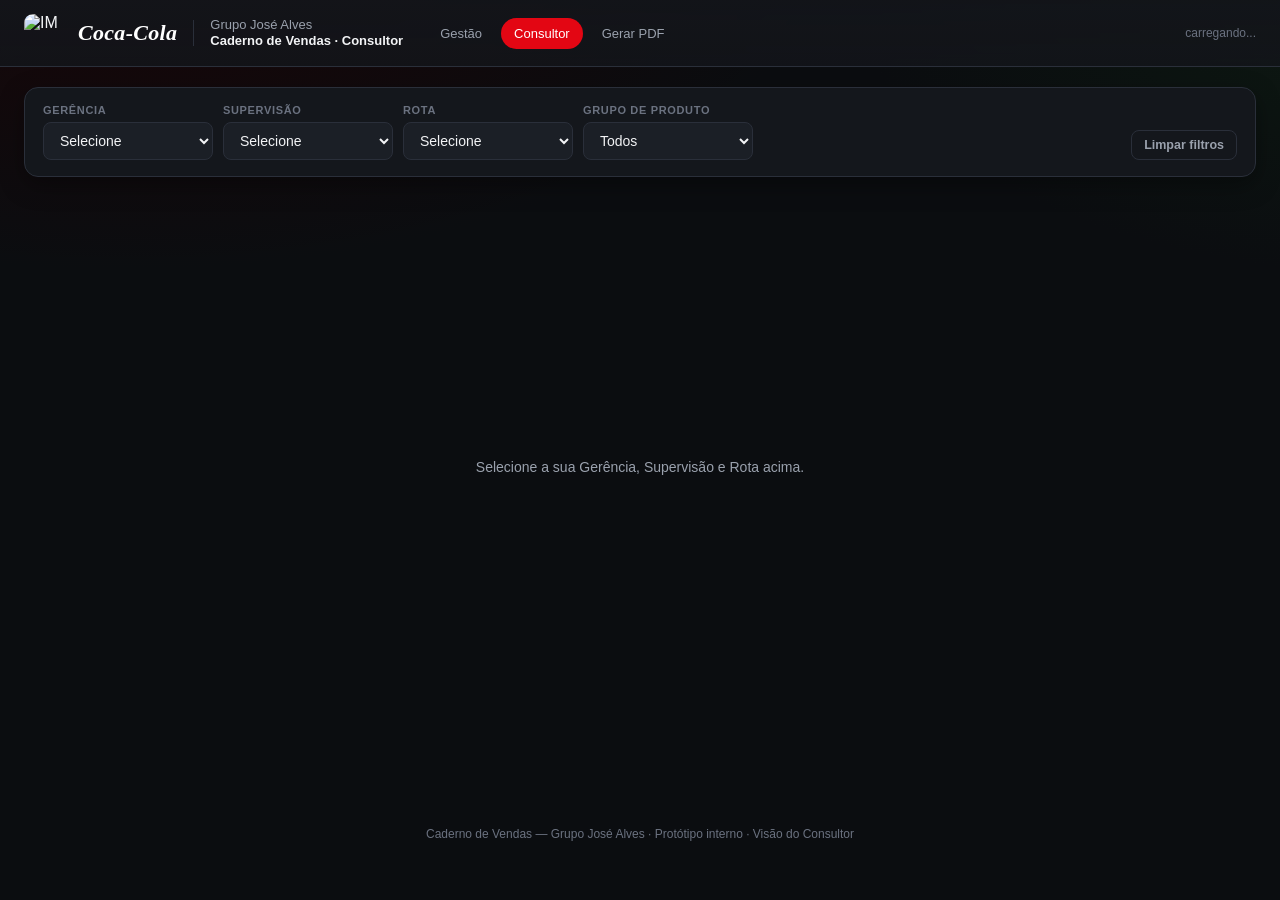
==== consultor.html @ c5c32bb9 "Add files via upload" ====
<!DOCTYPE html>
<html lang="pt-BR">
<head>
<meta charset="UTF-8">
<meta name="viewport" content="width=device-width, initial-scale=1.0">
<title>Caderno de Vendas · Consultor</title>
<link rel="stylesheet" href="./style.css">
<script src="./lib/chart.umd.js"></script>
</head>
<body>

<div class="topbar">
  <div class="im-badge"><img src="./assets/im-logo.png" alt="IM"></div>
  <div class="brand-ko">Coca-Cola</div>
  <div class="brand-sep"></div>
  <div class="brand-sub">Grupo José Alves<br><b>Caderno de Vendas · Consultor</b></div>
  <div class="nav-links">
    <a href="./index.html">Gestão</a>
    <a href="./consultor.html" class="active">Consultor</a>
    <a href="./pdf.html">Gerar PDF</a>
  </div>
  <div class="spacer"></div>
  <div class="meta" id="topMeta">carregando...</div>
</div>

<div class="container">

  <div class="filterbar">
    <div class="field">
      <label>Gerência</label>
      <select id="fGc"><option value="">Selecione</option></select>
    </div>
    <div class="field">
      <label>Supervisão</label>
      <select id="fSv"><option value="">Selecione</option></select>
    </div>
    <div class="field">
      <label>Rota</label>
      <select id="fRota"><option value="">Selecione</option></select>
    </div>
    <div class="field">
      <label>Grupo de Produto</label>
      <select id="fProduto"><option value="">Todos</option></select>
    </div>
    <button class="btn ghost sm" id="btnClear" style="margin-left:auto">Limpar filtros</button>
  </div>

  <div id="app" class="loading">Selecione a sua Gerência, Supervisão e Rota acima.</div>

</div>

<footer class="note">Caderno de Vendas — Grupo José Alves · Protótipo interno · Visão do Consultor</footer>

<script src="./data.js"></script>
<script src="./app-common.js"></script>
<script src="./app-consultor.js"></script>
</body>
</html>
---- style.css ----
:root{
  --bg: #0b0d10;
  --bg-elev1: #14171c;
  --bg-elev2: #1b1f26;
  --bg-elev3: #232833;
  --border: #2a2f3a;
  --text: #f2f3f5;
  --text-dim: #9aa1ad;
  --text-faint: #6b7280;
  --ko-red: #e30613;
  --ko-red-dim: #7a0a10;
  --good: #2ecc71;
  --warn: #f5a623;
  --bad: #e74c3c;
  --accent: #ffffff;
  --radius: 14px;
  --radius-sm: 8px;
  --shadow: 0 8px 24px rgba(0,0,0,.35);
  font-size: 16px;
}

*{box-sizing:border-box}
html,body{margin:0;padding:0}
body{
  background: radial-gradient(1200px 600px at 10% -10%, #1a0507 0%, transparent 60%),
              radial-gradient(1000px 500px at 110% 0%, #0d1a12 0%, transparent 55%),
              var(--bg);
  color: var(--text);
  font-family: 'Inter', -apple-system, BlinkMacSystemFont, "Segoe UI", Roboto, Helvetica, Arial, sans-serif;
  min-height:100vh;
}

a{color:inherit}

/* ---------- Topbar ---------- */
.topbar{
  display:flex; align-items:center; gap:16px;
  padding: 14px 24px;
  background: linear-gradient(180deg, rgba(19,21,26,.95), rgba(19,21,26,.85));
  border-bottom: 1px solid var(--border);
  position: sticky; top:0; z-index: 50;
  backdrop-filter: blur(8px);
}
.topbar .im-badge{ height:38px; width:38px; border-radius:9px; overflow:hidden; flex:none; }
.topbar .im-badge img{width:100%;height:100%;object-fit:cover;display:block}
.brand-ko{
  font-family: Georgia, 'Times New Roman', serif;
  font-style: italic;
  font-weight: 700;
  font-size: 22px;
  color: #fff;
  letter-spacing: .3px;
}
.brand-sep{width:1px;height:26px;background:var(--border)}
.brand-sub{ font-size:13px; color:var(--text-dim); line-height:1.2 }
.brand-sub b{color:var(--text); font-weight:600}
.topbar .spacer{flex:1}
.topbar .meta{
  font-size:12px; color:var(--text-faint); text-align:right; line-height:1.4;
}
.topbar .meta b{color:var(--text-dim)}
.nav-links{display:flex; gap:6px; margin-left: 8px}
.nav-links a{
  font-size:13px; padding:7px 12px; border-radius:999px; color:var(--text-dim);
  text-decoration:none; border:1px solid transparent;
}
.nav-links a:hover{color:var(--text); border-color:var(--border); background:var(--bg-elev2)}
.nav-links a.active{color:#fff; background:var(--ko-red); }

/* ---------- Layout ---------- */
.container{ max-width:1440px; margin:0 auto; padding: 20px 24px 60px; }

.filterbar{
  display:flex; flex-wrap:wrap; gap:10px; align-items:flex-end;
  background: var(--bg-elev1); border:1px solid var(--border);
  border-radius: var(--radius); padding:16px 18px; margin-bottom:20px;
  box-shadow: var(--shadow);
}
.filterbar .field{ display:flex; flex-direction:column; gap:6px; min-width:170px; }
.filterbar label{ font-size:11px; text-transform:uppercase; letter-spacing:.06em; color:var(--text-faint); font-weight:600 }
select, input[type=text]{
  background: var(--bg-elev2); border:1px solid var(--border); color:var(--text);
  padding:9px 12px; border-radius: var(--radius-sm); font-size:14px; min-width:160px;
  outline:none;
}
select:focus, input:focus{ border-color: var(--ko-red); }
.btn{
  background: var(--ko-red); color:#fff; border:none; padding:10px 18px;
  border-radius: var(--radius-sm); font-size:14px; font-weight:600; cursor:pointer;
  transition: filter .15s ease, transform .05s ease;
}
.btn:hover{filter:brightness(1.1)}
.btn:active{transform: translateY(1px)}
.btn.ghost{ background:transparent; border:1px solid var(--border); color:var(--text-dim) }
.btn.ghost:hover{color:var(--text); border-color:#454b58}
.btn.sm{padding:7px 12px; font-size:12.5px}

/* ---------- KPI cards ---------- */
.kpi-grid{ display:grid; grid-template-columns: repeat(auto-fit, minmax(190px,1fr)); gap:14px; margin-bottom:22px; }
.kpi-card{
  background: linear-gradient(180deg, var(--bg-elev2), var(--bg-elev1));
  border:1px solid var(--border); border-radius: var(--radius); padding:16px 18px;
  position:relative; overflow:hidden;
}
.kpi-card::before{
  content:""; position:absolute; inset:0 0 auto 0; height:3px;
  background: var(--ko-red);
}
.kpi-card .lbl{ font-size:11.5px; text-transform:uppercase; letter-spacing:.05em; color:var(--text-faint); font-weight:600; margin-bottom:8px}
.kpi-card .val{ font-size:26px; font-weight:800; letter-spacing:-.02em; }
.kpi-card .sub{ font-size:12.5px; color:var(--text-dim); margin-top:4px; }
.kpi-card .sub.good{color:var(--good)}
.kpi-card .sub.bad{color:var(--bad)}
.kpi-card .bar{height:6px; border-radius:99px; background:var(--bg-elev3); margin-top:10px; overflow:hidden}
.kpi-card .bar > i{display:block; height:100%; border-radius:99px; background:var(--ko-red)}

.pill{ display:inline-flex; align-items:center; gap:6px; padding:3px 10px; border-radius:999px; font-size:11.5px; font-weight:700; }
.pill.good{background:rgba(46,204,113,.15); color:var(--good)}
.pill.warn{background:rgba(245,166,35,.15); color:var(--warn)}
.pill.bad{background:rgba(231,76,60,.15); color:var(--bad)}

/* ---------- Panels / cards ---------- */
.grid-2{ display:grid; grid-template-columns: 1.3fr .9fr; gap:16px; margin-bottom:16px}
.grid-3{ display:grid; grid-template-columns: repeat(3,1fr); gap:16px; margin-bottom:16px}
@media (max-width:1100px){ .grid-2, .grid-3{ grid-template-columns:1fr } }

.panel{
  background: var(--bg-elev1); border:1px solid var(--border); border-radius: var(--radius);
  padding:18px 20px; box-shadow: var(--shadow);
}
.panel h3{ margin:0 0 4px; font-size:14.5px; font-weight:700; }
.panel .panel-sub{ font-size:12px; color:var(--text-faint); margin-bottom:14px}
.panel canvas{max-width:100%}

/* ---------- Tables ---------- */
table.data{ width:100%; border-collapse:collapse; font-size:13px; }
table.data th{
  text-align:left; font-size:11px; text-transform:uppercase; letter-spacing:.04em;
  color:var(--text-faint); font-weight:700; padding:8px 10px; border-bottom:1px solid var(--border);
  position:sticky; top:0; background:var(--bg-elev1);
  cursor:pointer; user-select:none;
}
table.data th:hover{color:var(--text)}
table.data td{ padding:9px 10px; border-bottom:1px solid rgba(255,255,255,.04); }
table.data tbody tr:hover{ background: rgba(255,255,255,.03); }
.table-scroll{ max-height: 420px; overflow:auto; border-radius: var(--radius-sm); }
.right{text-align:right}
.center{text-align:center}
.mono{font-variant-numeric: tabular-nums}
.rowbar{ position:relative; }
.rowbar-fill{ position:absolute; left:0; top:0; bottom:0; background:rgba(227,6,19,.14); z-index:0 }
.rowbar-content{position:relative; z-index:1}

.tag-neg{color:var(--bad); font-weight:600}
.tag-pos{color:var(--good); font-weight:600}

footer.note{ text-align:center; color:var(--text-faint); font-size:12px; padding:30px 0 10px; }

/* ---------- Empty / loading ---------- */
.loading{ display:flex; align-items:center; justify-content:center; height:60vh; color:var(--text-dim); font-size:14px; }
.badge-count{ background:var(--bg-elev3); color:var(--text-dim); border-radius:999px; padding:2px 8px; font-size:11px; margin-left:6px }
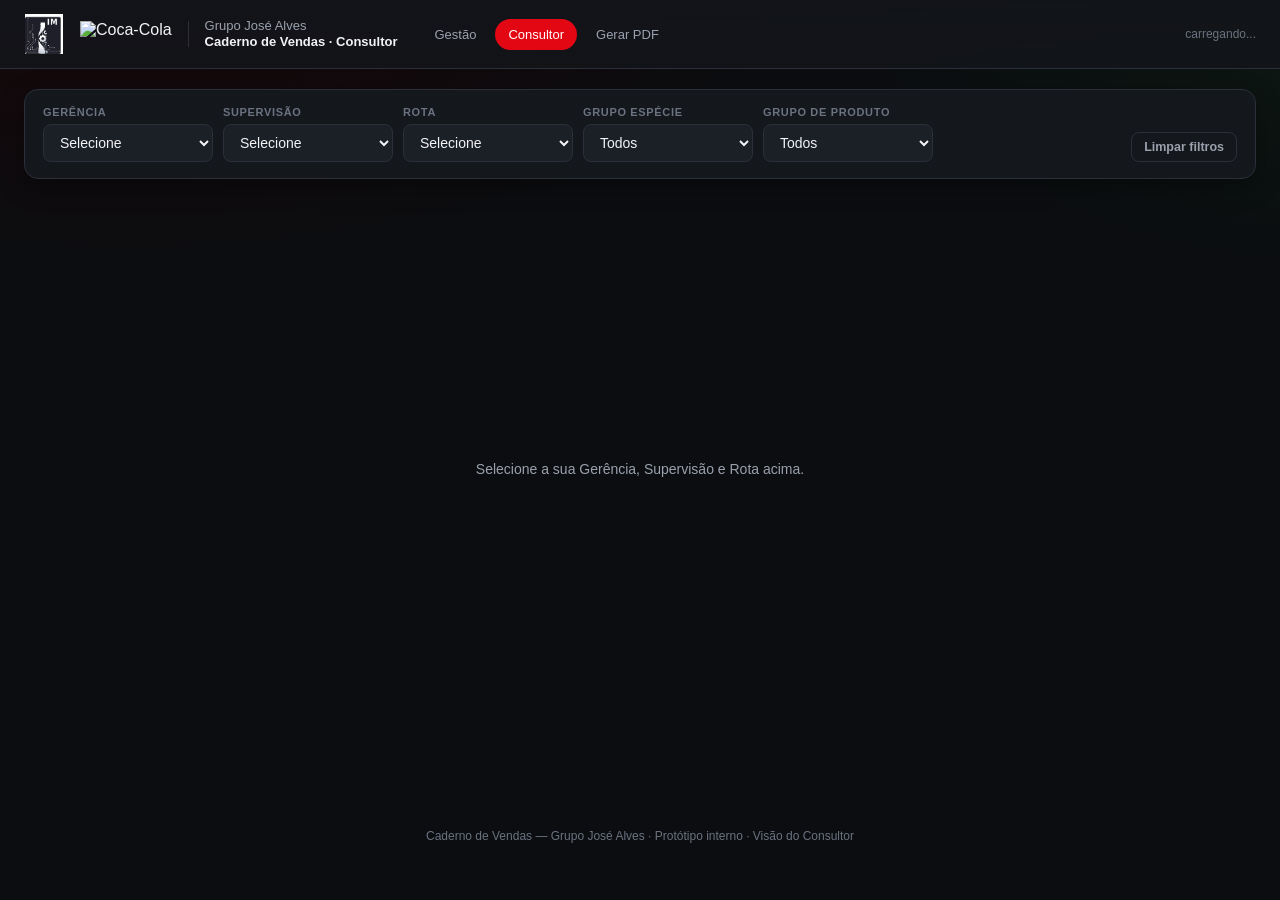
==== commit 7b012882: "Refino do caderno: PDF por cliente/dia, filtro Grupo Espécie, abas Volume/Cobertura" ====
--- a/consultor.html
+++ b/consultor.html
@@ -11,7 +11,7 @@
 
 <div class="topbar">
   <div class="im-badge"><img src="./assets/im-logo.png" alt="IM"></div>
-  <div class="brand-ko">Coca-Cola</div>
+  <div class="brand-ko"><img src="./assets/coca-cola-logo.png" alt="Coca-Cola"></div>
   <div class="brand-sep"></div>
   <div class="brand-sub">Grupo José Alves<br><b>Caderno de Vendas · Consultor</b></div>
   <div class="nav-links">
@@ -39,6 +39,10 @@
       <select id="fRota"><option value="">Selecione</option></select>
     </div>
     <div class="field">
+      <label>Grupo Espécie</label>
+      <select id="fGrupoEspecie"><option value="">Todos</option></select>
+    </div>
+    <div class="field">
       <label>Grupo de Produto</label>
       <select id="fProduto"><option value="">Todos</option></select>
     </div>
--- a/style.css
+++ b/style.css
@@ -41,16 +41,9 @@
   position: sticky; top:0; z-index: 50;
   backdrop-filter: blur(8px);
 }
-.topbar .im-badge{ height:38px; width:38px; border-radius:9px; overflow:hidden; flex:none; }
-.topbar .im-badge img{width:100%;height:100%;object-fit:cover;display:block}
-.brand-ko{
-  font-family: Georgia, 'Times New Roman', serif;
-  font-style: italic;
-  font-weight: 700;
-  font-size: 22px;
-  color: #fff;
-  letter-spacing: .3px;
-}
+.topbar .im-badge{ height:40px; width:40px; flex:none; }
+.topbar .im-badge img{width:100%;height:100%;object-fit:contain;display:block}
+.brand-ko img{ height:26px; display:block; }
 .brand-sep{width:1px;height:26px;background:var(--border)}
 .brand-sub{ font-size:13px; color:var(--text-dim); line-height:1.2 }
 .brand-sub b{color:var(--text); font-weight:600}
@@ -94,6 +87,16 @@
 .btn.ghost{ background:transparent; border:1px solid var(--border); color:var(--text-dim) }
 .btn.ghost:hover{color:var(--text); border-color:#454b58}
 .btn.sm{padding:7px 12px; font-size:12.5px}
+.view-toggle{display:inline-flex; gap:6px}
+.view-toggle .btn{border-radius:999px}
+
+.drag-callout{
+  display:flex; align-items:center; gap:10px; margin:10px 0 16px;
+  background: rgba(245,166,35,.1); border:1px solid rgba(245,166,35,.35);
+  border-radius: var(--radius-sm); padding:10px 14px; font-size:12.5px; color:var(--text-dim);
+}
+.drag-callout b{color:var(--text)}
+.drag-callout .ico{font-size:16px}
 
 /* ---------- KPI cards ---------- */
 .kpi-grid{ display:grid; grid-template-columns: repeat(auto-fit, minmax(190px,1fr)); gap:14px; margin-bottom:22px; }
